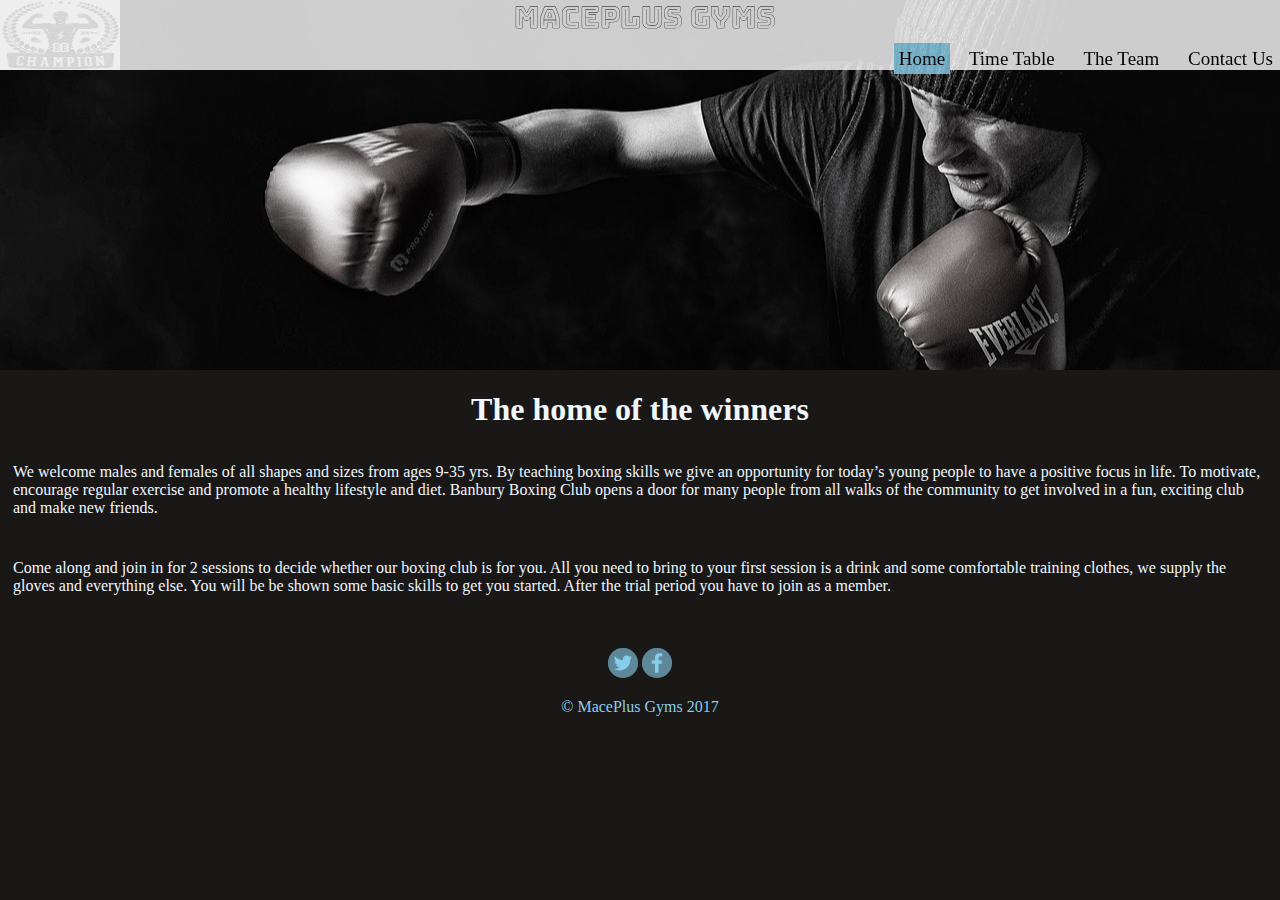
==== index.html @ bba5de45 "My first project" ====
<!DOCTYPE html>
<html>
<head>
    <meta charset="UTF-8">
    <title>MPlus Gyms</title>
    <link href="main.css" rel="stylesheet">
    <link href="https://fonts.googleapis.com/css?family=Bungee+Outline" rel="stylesheet">
</head>
    <body>
        <header class="header">
                <img src="images/logo.nav.png" alt="company logo" class="company-logo">
                <nav class="main-nav">
                <p>MacePlus Gyms</p>
                <p class="m-plus">Mace+ Gyms</p>
                <a href="#" id="menu-icon"></a>
                <ul class="tabs">
                    <li><a href = "index.html" class="selected">Home</a></li>
                    <li><a href="timeTable.html">Time Table</a></li>
                    <li><a href="TheTeam.html">The Team</a></li>
                    <li><a href="contact.html">Contact Us</a></li>
                </ul>
            </nav>
          
        </header>
        
            <h1>The home of the winners</h1>
        <p class="intro-para">We welcome males and females of all shapes and sizes from ages 9-35 yrs. By teaching boxing skills we give an opportunity for today’s young people to have a positive focus in life. To motivate, encourage regular exercise and promote a healthy lifestyle and diet. Banbury Boxing Club opens a door for many people from all walks of the community to get involved in a fun, exciting club and make new friends.</p>
        <p class="intro-para">Come along and join in for 2 sessions to decide whether our boxing club is for you. All you need to bring to your first session is a drink and some comfortable training clothes, we supply the gloves and everything else. You will be be shown some basic skills to get you started. After the trial period you have to join as a member.</p>
        
    
        
        
         
        
        
        
        
        <footer>
            <a href="https://twitter.com/innovsante"><img src="images/twitter-wrap.png" alt="twitter logo" class="social-icon"></a>
            <a href="https://www.facebook.com/innovsante"><img src="images/facebook-wrap.png" alt="facebook logo" class="social-icon"></a>
            <p>&copy; MacePlus Gyms 2017</p>
        </footer>
    </body>
</html>
---- main.css ----
body {
margin: 0;
background-color: #1a1717;

}

.header {
    background-image: url(images/logo.png);
    background-size: 100%;
    height: 380px;
    margin: -10px 0 0 0;
    background-repeat: no-repeat;
    background-position: center;  
}

.company-logo {
    width: 120px;
    height: 71px;
    margin-top: 9px;
    float: left;
    opacity: .7;
    position: fixed;
}


.main-nav {
    background: white;
    opacity: .8;
    height: 60px;
    padding: 5px;
    position: fixed;
    top: 0;
    width: 100%;
}



.header p {
    color: black;    
    text-align: center;
    font-family: 'Bungee Outline', cursive;
    font-size: 30px;
    margin: -8px;
}


.header .m-plus {
    display: none;
    color: black;    
    font-family: 'Bungee Outline', cursive;
    font-size: 30px;
    margin: 0 0 0 115px ;
}

.tabs {
    float: right;
    font-size: 19px;
    
}

.tabs li {
    display: inline;
    margin: -7pxx;
    font-weight: 100;
}

.tabs li a {
    list-style: none;
    text-decoration: none;
    color: black;
    padding: 10px;
    margin: 2px;
 
}

.tabs li a:hover {
    background-color: skyblue;
    padding: 5px;
    color: black
    height: 30px;
}

.tabs li a:visited{
    color: #b15555;
}

.tabs a.selected {
    background-color: skyblue;
    color: black;
    padding: 5px;
    height: 30px;
}

h1 {
    color: aliceblue;
    text-align: center
}

.intro-para{
    color: aliceblue;
    padding: 13px;
}


#menu-icon {
 background: url(images/main-nav.png) no-repeat center;
 display: hidden;
 width: 32px;
 height: 32px;
}


footer {
    padding: 10px 0 50px 0;
    clear: both;
    text-align: center;
    bottom:0;
    width:100%;
    height:20px;
    color: skyblue;
    margin-top:30px;

}

.social-icon {
    width: 30px;
    height: 30px;
    margin: 0 auto;
    border-radius: 50%;
    background: skyblue;
}


@media only screen and (max-width : 500px) {
  
.header p{
    display: none;
    }
    
.header .m-plus{
    display:inline;
        
    }
    
#menu-icon {
     display:inline-block;
     float: right;
     margin: 0px 12px;
}
 
 .main-nav .tabs, nav:active .tabs { 
     display: none;
     position: absolute;
     padding: 20px;
     background: #c5c5c5;
     margin:0;
     right: 0;
     top: 65px;
     width: 35%;
 }

 .main-nav:hover .tabs

    {
     display: block;
     
 }

    .tabs li a {
        display: block;
        padding: 2px;
    }

 
 .main-nav li {
     text-align: center;
     width: 100%;
     padding: 15px 0;
     margin: 0;
     word-wrap: break-word;
 }

}

@media only screen and (max-width : 320px) {
    
    .header .m-plus{
    font-size: 20px;
        
    }
}
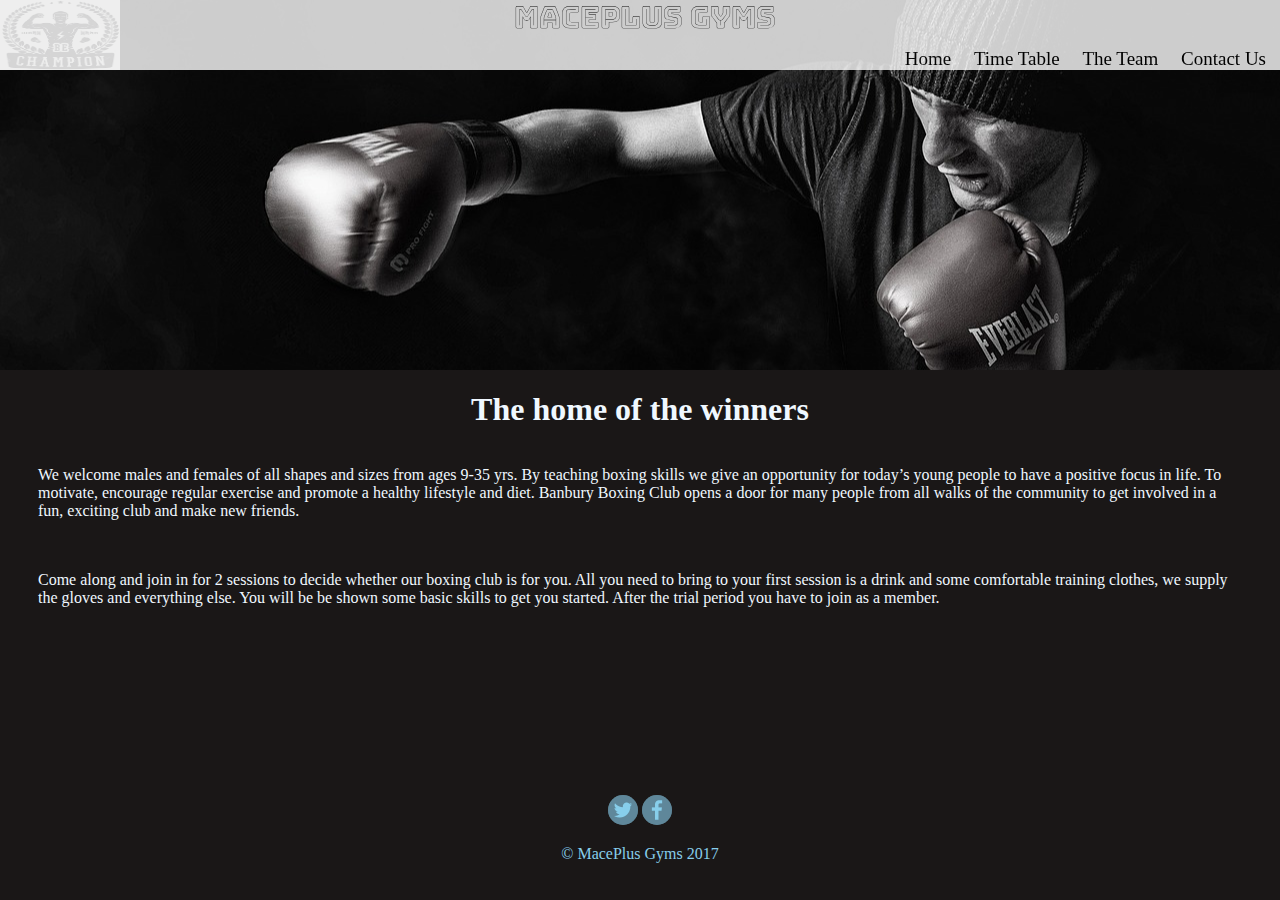
==== commit 2d7b763f: "Fixed overlapping when it came to the nav bar, also added a table using JS functions rather than htm" ====
--- a/index.html
+++ b/index.html
@@ -1,44 +1,42 @@
 <!DOCTYPE html>
 <html>
+
 <head>
     <meta charset="UTF-8">
     <title>MPlus Gyms</title>
     <link href="main.css" rel="stylesheet">
     <link href="https://fonts.googleapis.com/css?family=Bungee+Outline" rel="stylesheet">
 </head>
-    <body>
-        <header class="header">
-                <img src="images/logo.nav.png" alt="company logo" class="company-logo">
-                <nav class="main-nav">
-                <p>MacePlus Gyms</p>
-                <p class="m-plus">Mace+ Gyms</p>
-                <a href="#" id="menu-icon"></a>
-                <ul class="tabs">
-                    <li><a href = "index.html" class="selected">Home</a></li>
-                    <li><a href="timeTable.html">Time Table</a></li>
-                    <li><a href="TheTeam.html">The Team</a></li>
-                    <li><a href="contact.html">Contact Us</a></li>
-                </ul>
-            </nav>
-          
-        </header>
-        
-            <h1>The home of the winners</h1>
+
+<body>
+    <header class="header">
+        <img src="images/logo.nav.png" alt="company logo" class="company-logo">
+        <nav class="main-nav">
+            <p>MacePlus Gyms</p>
+            <p class="m-plus">Mace+ Gyms</p>
+            <a href="#" id="menu-icon"></a>
+            <ul class="tabs">
+                <li><a href="index.html" class="selected">Home</a></li>
+                <li><a href="timeTable.html">Time Table</a></li>
+                <li><a href="TheTeam.html">The Team</a></li>
+                <li><a href="contact.html">Contact Us</a></li>
+            </ul>
+        </nav>
+
+    </header>
+    <div class="main-content">
+        <h1>The home of the winners</h1>
         <p class="intro-para">We welcome males and females of all shapes and sizes from ages 9-35 yrs. By teaching boxing skills we give an opportunity for today’s young people to have a positive focus in life. To motivate, encourage regular exercise and promote a healthy lifestyle and diet. Banbury Boxing Club opens a door for many people from all walks of the community to get involved in a fun, exciting club and make new friends.</p>
         <p class="intro-para">Come along and join in for 2 sessions to decide whether our boxing club is for you. All you need to bring to your first session is a drink and some comfortable training clothes, we supply the gloves and everything else. You will be be shown some basic skills to get you started. After the trial period you have to join as a member.</p>
-        
-    
-        
-        
-         
-        
-        
-        
-        
-        <footer>
+
+    </div>
+    <footer>
+        <div class="footer-content">
             <a href="https://twitter.com/innovsante"><img src="images/twitter-wrap.png" alt="twitter logo" class="social-icon"></a>
             <a href="https://www.facebook.com/innovsante"><img src="images/facebook-wrap.png" alt="facebook logo" class="social-icon"></a>
             <p>&copy; MacePlus Gyms 2017</p>
-        </footer>
-    </body>
-</html>+        </div>
+    </footer>
+</body>
+
+</html>
--- a/main.css
+++ b/main.css
@@ -1,7 +1,7 @@
 body {
-margin: 0;
-background-color: #1a1717;
-
+    margin: 0;
+    background-color: #1a1717;
+    color: white;
 }
 
 .header {
@@ -10,7 +10,7 @@
     height: 380px;
     margin: -10px 0 0 0;
     background-repeat: no-repeat;
-    background-position: center;  
+    background-position: center;
 }
 
 .company-logo {
@@ -22,7 +22,6 @@
     position: fixed;
 }
 
-
 .main-nav {
     background: white;
     opacity: .8;
@@ -33,34 +32,31 @@
     width: 100%;
 }
 
-
-
 .header p {
-    color: black;    
+    color: black;
     text-align: center;
     font-family: 'Bungee Outline', cursive;
     font-size: 30px;
     margin: -8px;
 }
 
-
 .header .m-plus {
     display: none;
-    color: black;    
+    color: black;
     font-family: 'Bungee Outline', cursive;
     font-size: 30px;
-    margin: 0 0 0 115px ;
+    margin: 0 0 0 115px;
 }
 
 .tabs {
     float: right;
     font-size: 19px;
-    
+    padding-right: 10px;
 }
 
 .tabs li {
     display: inline;
-    margin: -7pxx;
+    margin: 5px;
     font-weight: 100;
 }
 
@@ -68,27 +64,15 @@
     list-style: none;
     text-decoration: none;
     color: black;
-    padding: 10px;
-    margin: 2px;
- 
+    padding: 4px;
+}
+
+.tabs li a:visited {
+    color: #b15555;
 }
 
 .tabs li a:hover {
-    background-color: skyblue;
-    padding: 5px;
-    color: black
-    height: 30px;
-}
-
-.tabs li a:visited{
-    color: #b15555;
-}
-
-.tabs a.selected {
-    background-color: skyblue;
-    color: black;
-    padding: 5px;
-    height: 30px;
+    color: #938d8d;
 }
 
 h1 {
@@ -96,96 +80,165 @@
     text-align: center
 }
 
-.intro-para{
+.intro-para {
     color: aliceblue;
     padding: 13px;
-}
-
+    margin: 25px;
+}
+
+
+/****
+timeTable
+****/
+
+
+.timeTable table {
+    table-layout: fixed;
+    width: 100%;
+    border-collapse: collapse; /* stops hurting my eyes with seperate cells*/
+    
+}
+
+.timeTable td {
+    text-align: center;
+    border: 1px solid white;
+    padding: 5px
+
+    
+}
+
+.timeTable tr:first-child td, /* first table row  and targeted each cell within that row*/
+.timeTable td:first-child {  /* first data for each row*/
+    background-color: gray;
+    
+}
+
+
+
+/****
+The Team
+****/
+
+.images {
+    width: 100%;
+    padding: 0;
+}
+
+.images li img {
+    width: 100%;
+}
+
+.images li {
+    list-style: none;
+    border-radius: 10%;
+    float: left;
+}
+
+
+.images li:nth-child(2){
+    margin-left: 10%;
+}
+
+.images li:last-child{
+    margin-right: 10%;
+}
+
+
+
+.picPat,
+.picfloyd {
+   width: 35%;
+   margin: 0 5%;
+}
+
+
+/****
+contact page
+****/
+
+.main-contact li {
+    list-style-type: none;
+    padding: 13px;
+    margin: 13px;
+}
+
+.main-contact li a:hover {
+    padding: 20px 20px 20px 0;
+}
+
+.main-contact a {
+    color: lightblue;
+}
+
+.main-contact h3 {
+    text-align:
+}
 
 #menu-icon {
- background: url(images/main-nav.png) no-repeat center;
- display: hidden;
- width: 32px;
- height: 32px;
-}
-
+    background: url(images/main-nav.png) no-repeat center;
+    display: hidden;
+    width: 32px;
+    height: 32px;
+}
 
 footer {
-    padding: 10px 0 50px 0;
+    text-align: center;
+    bottom: 0;
+    width: 100%;
+    color: skyblue;
     clear: both;
-    text-align: center;
-    bottom:0;
-    width:100%;
-    height:20px;
-    color: skyblue;
-    margin-top:30px;
-
 }
 
 .social-icon {
     width: 30px;
     height: 30px;
-    margin: 0 auto;
+    margin-top: 150px;
+    /* is this the best way to keep it down?*/
     border-radius: 50%;
     background: skyblue;
 }
 
-
-@media only screen and (max-width : 500px) {
-  
-.header p{
-    display: none;
-    }
-    
-.header .m-plus{
-    display:inline;
-        
-    }
-    
-#menu-icon {
-     display:inline-block;
-     float: right;
-     margin: 0px 12px;
-}
- 
- .main-nav .tabs, nav:active .tabs { 
-     display: none;
-     position: absolute;
-     padding: 20px;
-     background: #c5c5c5;
-     margin:0;
-     right: 0;
-     top: 65px;
-     width: 35%;
- }
-
- .main-nav:hover .tabs
-
-    {
-     display: block;
-     
- }
-
+@media only screen and (max-width: 560px) {
+    .header p {
+        display: none;
+    }
+    .header .m-plus {
+        display: inline;
+    }
+    #menu-icon {
+        display: inline-block;
+        float: right;
+        margin: 0px 12px;
+    }
+    .main-nav .tabs,
+    nav:active .tabs {
+        display: none;
+        position: absolute;
+        padding: 20px;
+        background: #c5c5c5;
+        margin: 0;
+        right: 0;
+        top: 65px;
+        width: 35%;
+    }
+    .main-nav:hover .tabs {
+        display: block;
+    }
     .tabs li a {
         display: block;
         padding: 2px;
     }
-
- 
- .main-nav li {
-     text-align: center;
-     width: 100%;
-     padding: 15px 0;
-     margin: 0;
-     word-wrap: break-word;
- }
-
-}
-
-@media only screen and (max-width : 320px) {
-    
-    .header .m-plus{
-    font-size: 20px;
-        
-    }
-}+    .main-nav li {
+        text-align: center;
+        width: 100%;
+        padding: 15px 0;
+        margin: 0;
+        word-wrap: break-word;
+    }
+}
+
+@media only screen and (max-width: 320px) {
+    .header .m-plus {
+        font-size: 20px;
+    }
+}
